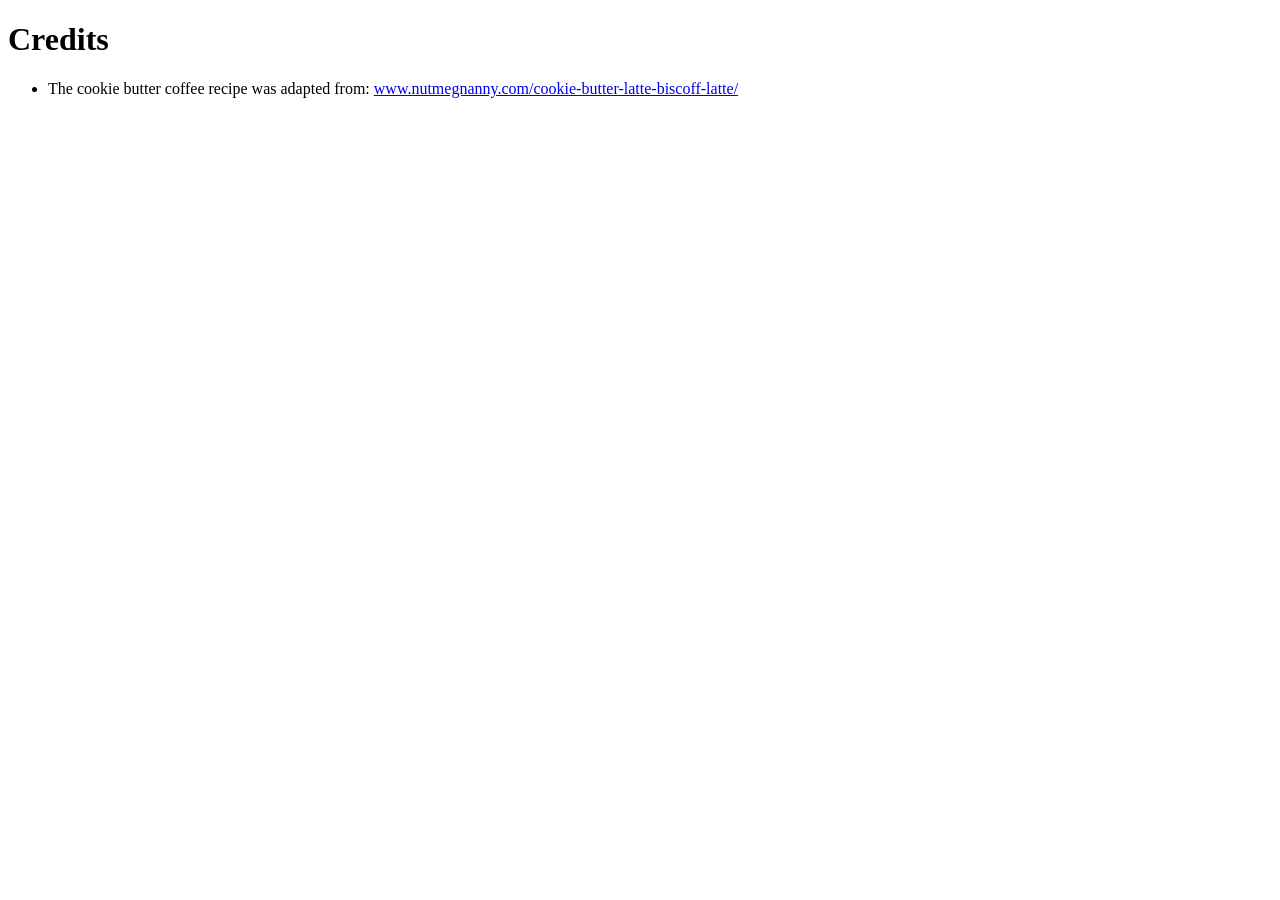
==== credits.html @ 3e0f28fa "Add credits page Added credits page in order to provide credit to the recipe pages I was inspired by" ====
<!DOCTYPE html>
<html lang="en">
    <head>
        <meta charset="UTF-8">
        <title>Recipes: credits</title>
    </head>

    <body>
        <h1>Credits</h1>
            <ul>
                <li>The cookie butter coffee recipe was adapted from: <a href="https://www.nutmegnanny.com/cookie-butter-latte-biscoff-latte/"> www.nutmegnanny.com/cookie-butter-latte-biscoff-latte/</a></li>
            </ul>
    </body>
</html>
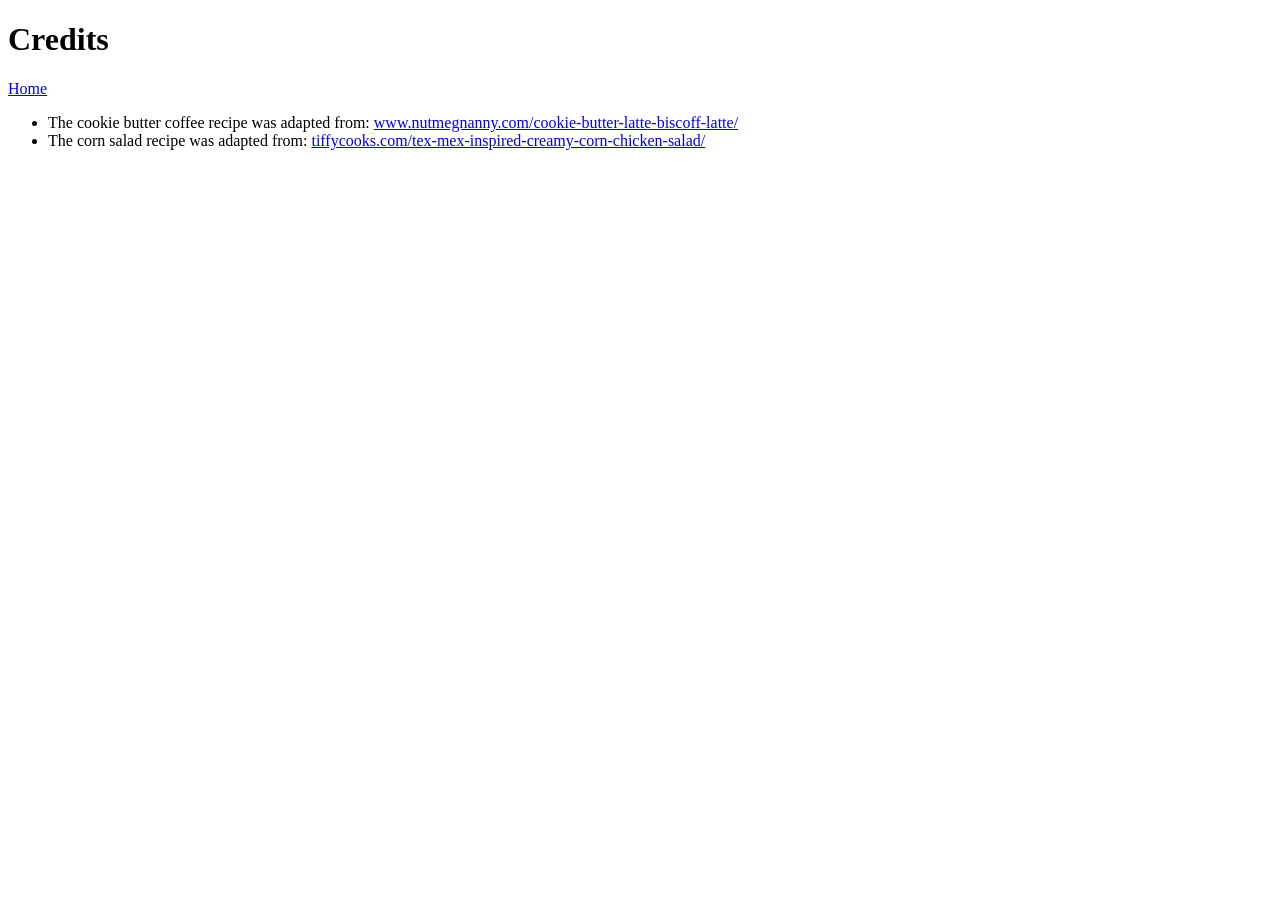
==== commit f8316c40: "Add credits page that links to recipe websites Added links to provide credits to the recipes I adapt" ====
--- a/credits.html
+++ b/credits.html
@@ -7,8 +7,10 @@
 
     <body>
         <h1>Credits</h1>
+        <a href="./index.html">Home</a>
             <ul>
                 <li>The cookie butter coffee recipe was adapted from: <a href="https://www.nutmegnanny.com/cookie-butter-latte-biscoff-latte/"> www.nutmegnanny.com/cookie-butter-latte-biscoff-latte/</a></li>
+                <li>The corn salad recipe was adapted from: <a href="https://tiffycooks.com/tex-mex-inspired-creamy-corn-chicken-salad/">tiffycooks.com/tex-mex-inspired-creamy-corn-chicken-salad/</a></li>
             </ul>
     </body>
 </html>
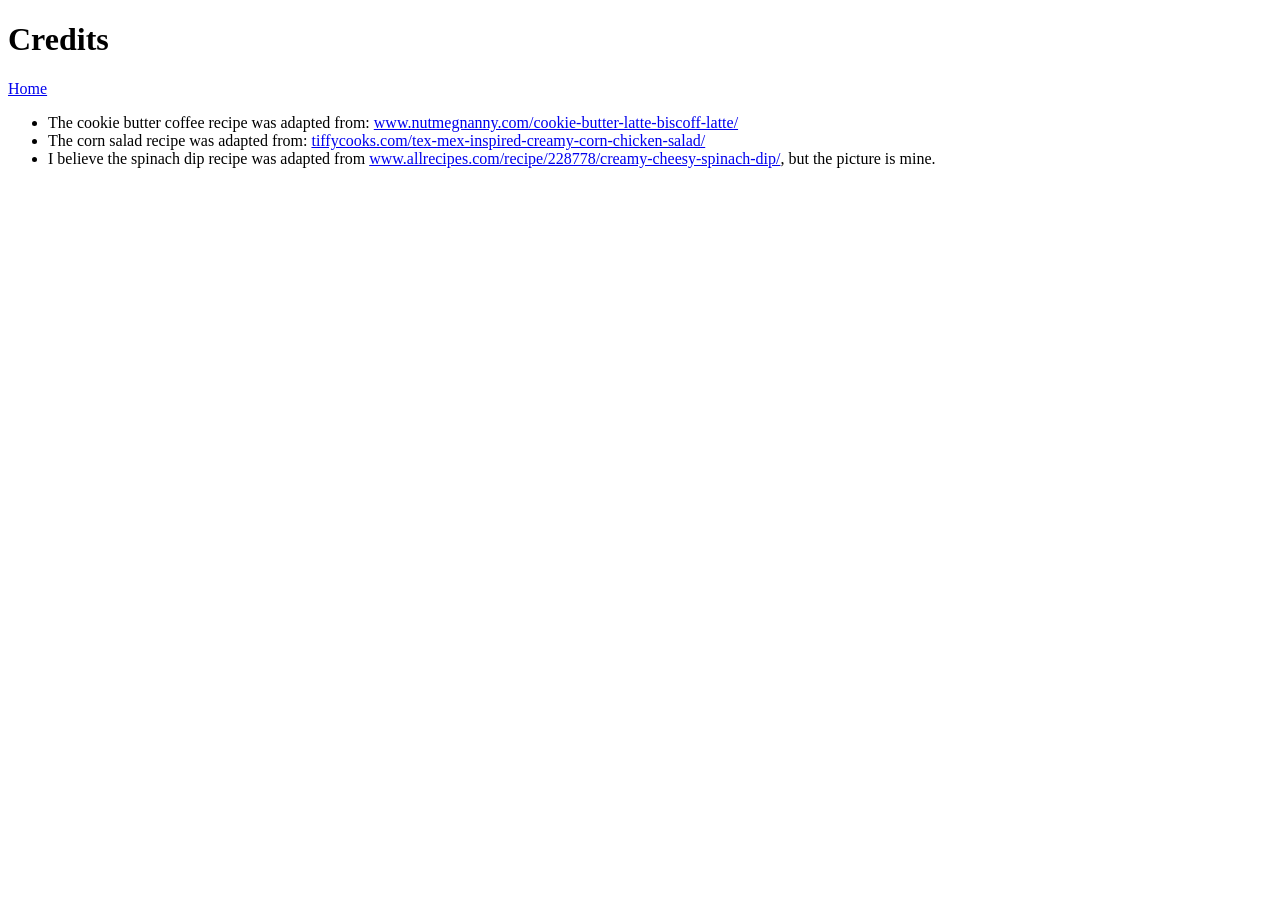
==== commit 116c0081: "Add a new credit for spinach dip recipe Added links to the page of recipe I adapted from so users ca" ====
--- a/credits.html
+++ b/credits.html
@@ -11,6 +11,7 @@
             <ul>
                 <li>The cookie butter coffee recipe was adapted from: <a href="https://www.nutmegnanny.com/cookie-butter-latte-biscoff-latte/"> www.nutmegnanny.com/cookie-butter-latte-biscoff-latte/</a></li>
                 <li>The corn salad recipe was adapted from: <a href="https://tiffycooks.com/tex-mex-inspired-creamy-corn-chicken-salad/">tiffycooks.com/tex-mex-inspired-creamy-corn-chicken-salad/</a></li>
+                <li>I believe the spinach dip recipe was adapted from <a href="https://www.allrecipes.com/recipe/228778/creamy-cheesy-spinach-dip/"> www.allrecipes.com/recipe/228778/creamy-cheesy-spinach-dip/</a>, but the picture is mine.</li>
             </ul>
     </body>
 </html>
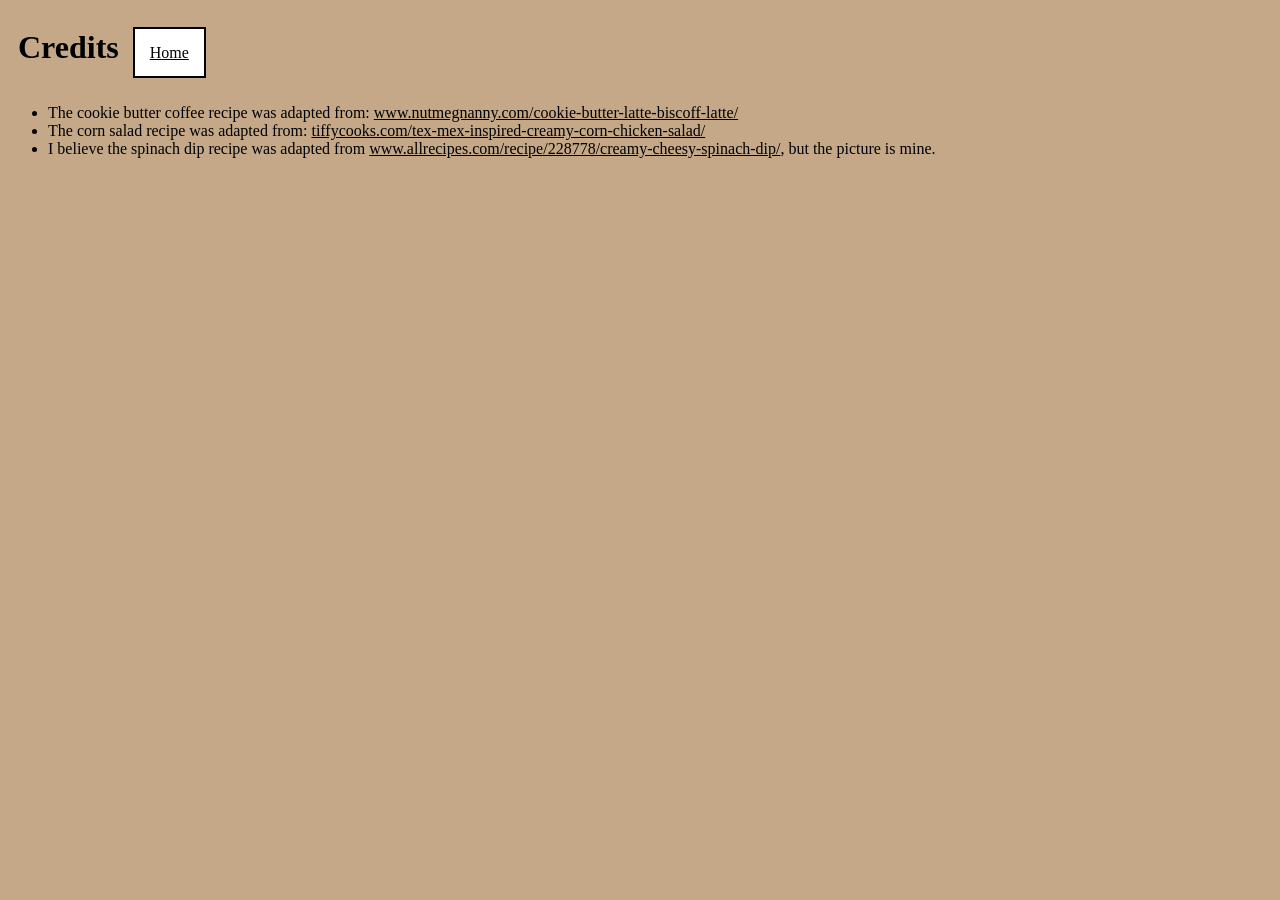
==== commit a5794e63: "Add style.css and modify pages to include styling This will change the page to have new styling to b" ====
--- a/credits.html
+++ b/credits.html
@@ -3,11 +3,12 @@
     <head>
         <meta charset="UTF-8">
         <title>Recipes: credits</title>
+        <link rel="stylesheet" href="style.css">
     </head>
 
     <body>
-        <h1>Credits</h1>
-        <a href="./index.html">Home</a>
+        <h1 id="Page-heading">Credits</h1>
+        <a id="Home" href="./index.html">Home</a>
             <ul>
                 <li>The cookie butter coffee recipe was adapted from: <a href="https://www.nutmegnanny.com/cookie-butter-latte-biscoff-latte/"> www.nutmegnanny.com/cookie-butter-latte-biscoff-latte/</a></li>
                 <li>The corn salad recipe was adapted from: <a href="https://tiffycooks.com/tex-mex-inspired-creamy-corn-chicken-salad/">tiffycooks.com/tex-mex-inspired-creamy-corn-chicken-salad/</a></li>
--- a/style.css
+++ b/style.css
@@ -0,0 +1,34 @@
+* {
+    background-color: #C4A887;
+    color: black;
+    /*outline: 2px solid red; */
+}
+
+#Page-heading { /*The heading of every page essentially */
+    display: inline-block;
+    margin-left: 10px;
+    /* margin-right: 560px;*/
+}
+
+.home-header{
+    text-align: center;
+    padding: 200px;
+    background-color: #A6703A;
+}
+
+#Home { /*Home button*/
+    background-color: white;
+    padding: 15px;
+    border: 2px solid black;
+    margin: 10px;
+}
+
+/**#main-image {
+    display: flex;
+    margin: 20px;
+}
+
+#ingredients {
+    display: flex;
+    /*display: inline;
+} */
